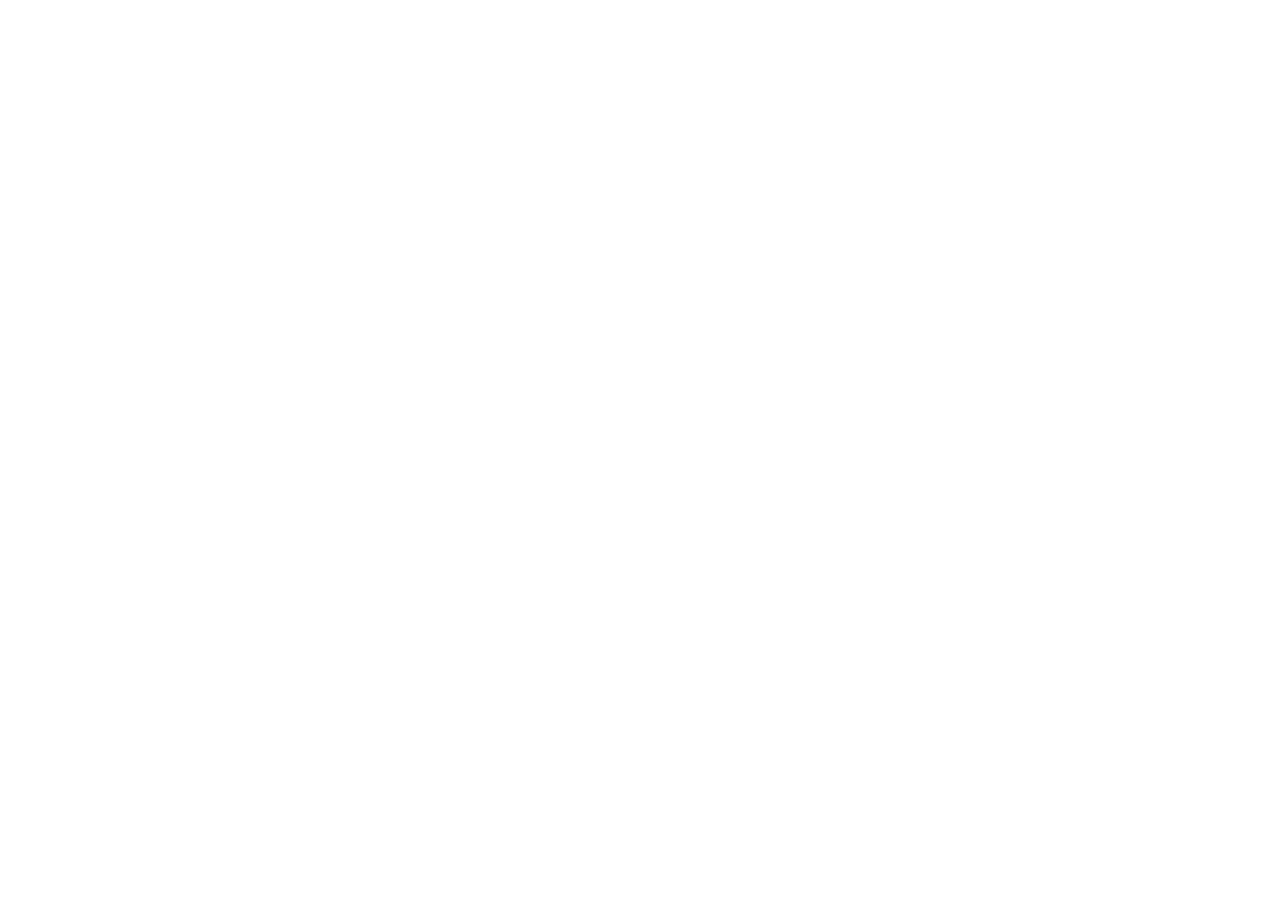
==== HTML - Personal Site/index.html @ eafaf60a "All Files" ====
<!DOCTYPE html>
<html lang="en">
	<head>
		<meta charset="UTF-8" />
		<meta name="viewport" content="width=device-width, initial-scale=1.0" />
		<title>Abdelrahman Personal Site</title>
	</head>
	<body>
		
	</body>
</html>
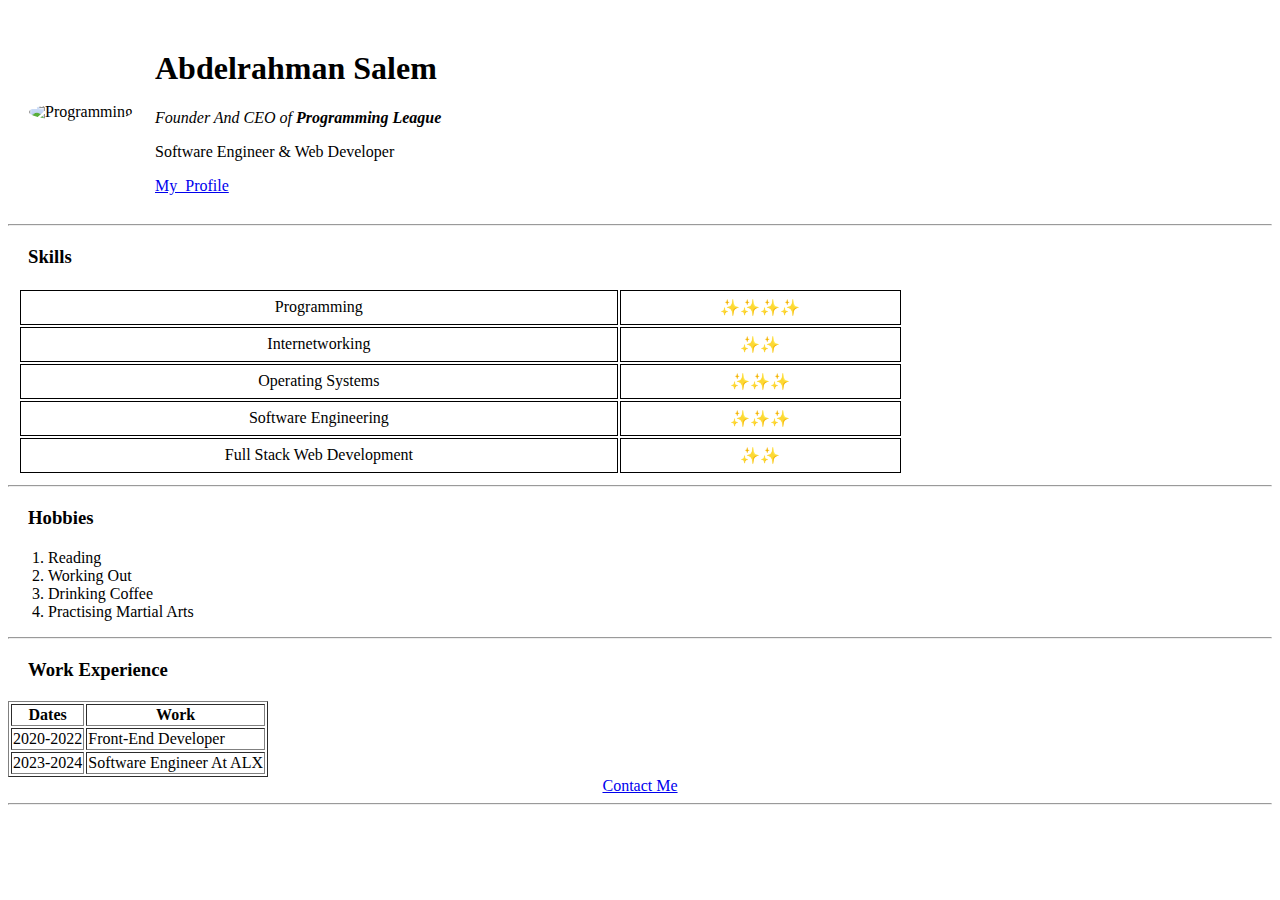
==== commit 8a8806d7: "Updating Files" ====
--- a/HTML - Personal Site/index.html
+++ b/HTML - Personal Site/index.html
@@ -4,8 +4,108 @@
 		<meta charset="UTF-8" />
 		<meta name="viewport" content="width=device-width, initial-scale=1.0" />
 		<title>Abdelrahman Personal Site</title>
+		<style>
+			h3 {
+				margin: 20px;
+			}
+			.skills {
+				width: 70%;
+				margin: 10px;
+				text-align: center;
+				border: none;
+			}
+			.skills tbody td {
+				padding: 7px;
+				border: 1px solid black;
+			}
+		</style>
 	</head>
 	<body>
-		
+		<table cellspacing="20px">
+			<tr>
+				<td>
+					<img
+						src="https://www.mooc.org/hubfs/applications-of-computer-programming.jpg"
+						alt="Programming"
+						width="200px"
+						height="200px"
+						style="border-radius: 70%"
+					/>
+				</td>
+				<td>
+					<h1>Abdelrahman Salem</h1>
+					<p>
+						<em>
+							Founder And CEO of
+							<strong>Programming League</strong>
+						</em>
+					</p>
+					<p>Software Engineer & Web Developer</p>
+					<a href="mailto:aa@gmail.com">My_Profile</a>
+				</td>
+			</tr>
+		</table>
+		<hr />
+
+		<h3>Skills</h3>
+		<table class="skills" cellspacing="2px" border="1px solid black">
+			<tbody>
+				<tr>
+					<td>Programming</td>
+					<td>✨✨✨✨</td>
+				</tr>
+				<tr>
+					<td>Internetworking</td>
+					<td>✨✨</td>
+				</tr>
+				<tr>
+					<td>Operating Systems</td>
+					<td>✨✨✨</td>
+				</tr>
+				<tr>
+					<td>Software Engineering</td>
+					<td>✨✨✨</td>
+				</tr>
+				<tr>
+					<td>Full Stack Web Development</td>
+					<td>✨✨</td>
+				</tr>
+			</tbody>
+		</table>
+		<hr />
+
+		<h3>Hobbies</h3>
+		<ol>
+			<li>Reading</li>
+			<li>Working Out</li>
+			<li>Drinking Coffee</li>
+			<li>Practising Martial Arts</li>
+		</ol>
+		<hr />
+
+		<h3>Work Experience</h3>
+		<table border="1px solid black">
+			<thead>
+				<tr>
+					<th>Dates</th>
+					<th>Work</th>
+				</tr>
+			</thead>
+			<tbody>
+				<tr>
+					<td>2020-2022</td>
+					<td>Front-End Developer</td>
+				</tr>
+				<tr>
+					<td>2023-2024</td>
+					<td>Software Engineer At ALX</td>
+				</tr>
+			</tbody>
+		</table>
+
+		<center>
+			<a href="contact.html" target="_blank">Contact Me</a>
+		</center>
+		<hr />
 	</body>
 </html>
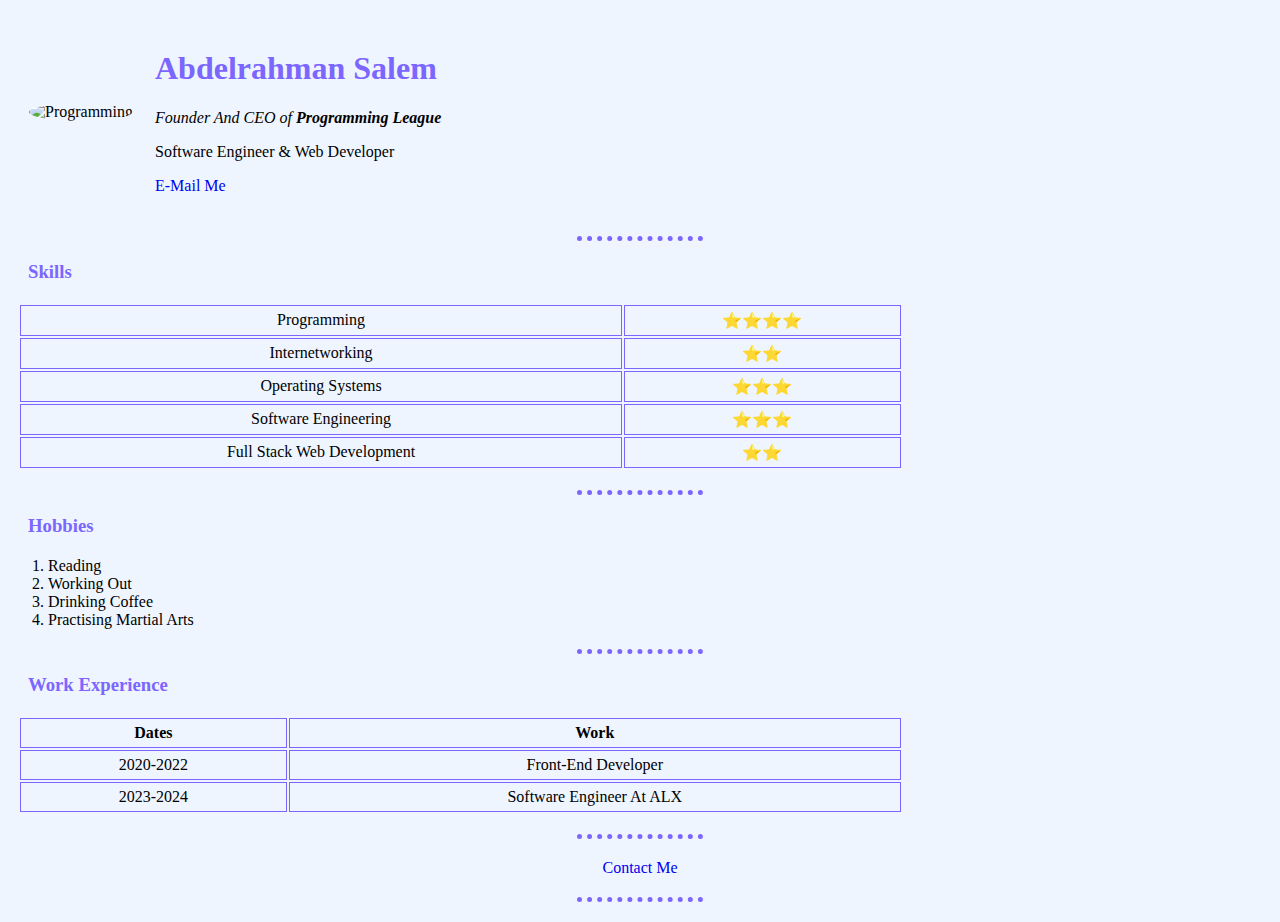
==== commit 97cacb32: "Updating Files" ====
--- a/HTML - Personal Site/index.html
+++ b/HTML - Personal Site/index.html
@@ -4,21 +4,7 @@
 		<meta charset="UTF-8" />
 		<meta name="viewport" content="width=device-width, initial-scale=1.0" />
 		<title>Abdelrahman Personal Site</title>
-		<style>
-			h3 {
-				margin: 20px;
-			}
-			.skills {
-				width: 70%;
-				margin: 10px;
-				text-align: center;
-				border: none;
-			}
-			.skills tbody td {
-				padding: 7px;
-				border: 1px solid black;
-			}
-		</style>
+		<link rel="stylesheet" href="./Styles/main.css" />
 	</head>
 	<body>
 		<table cellspacing="20px">
@@ -27,9 +13,6 @@
 					<img
 						src="https://www.mooc.org/hubfs/applications-of-computer-programming.jpg"
 						alt="Programming"
-						width="200px"
-						height="200px"
-						style="border-radius: 70%"
 					/>
 				</td>
 				<td>
@@ -41,7 +24,7 @@
 						</em>
 					</p>
 					<p>Software Engineer & Web Developer</p>
-					<a href="mailto:aa@gmail.com">My_Profile</a>
+					<a href="mailto:aa@gmail.com">E-Mail Me</a>
 				</td>
 			</tr>
 		</table>
@@ -52,23 +35,23 @@
 			<tbody>
 				<tr>
 					<td>Programming</td>
-					<td>✨✨✨✨</td>
+					<td>⭐️⭐️⭐️⭐️</td>
 				</tr>
 				<tr>
 					<td>Internetworking</td>
-					<td>✨✨</td>
+					<td>⭐️⭐️</td>
 				</tr>
 				<tr>
 					<td>Operating Systems</td>
-					<td>✨✨✨</td>
+					<td>⭐️⭐️⭐️</td>
 				</tr>
 				<tr>
 					<td>Software Engineering</td>
-					<td>✨✨✨</td>
+					<td>⭐️⭐️⭐️</td>
 				</tr>
 				<tr>
 					<td>Full Stack Web Development</td>
-					<td>✨✨</td>
+					<td>⭐️⭐️</td>
 				</tr>
 			</tbody>
 		</table>
@@ -84,7 +67,7 @@
 		<hr />
 
 		<h3>Work Experience</h3>
-		<table border="1px solid black">
+		<table class="experiences" border="1px solid black">
 			<thead>
 				<tr>
 					<th>Dates</th>
@@ -102,6 +85,7 @@
 				</tr>
 			</tbody>
 		</table>
+		<hr />
 
 		<center>
 			<a href="contact.html" target="_blank">Contact Me</a>
--- a/HTML - Personal Site/Styles/main.css
+++ b/HTML - Personal Site/Styles/main.css
@@ -0,0 +1,47 @@
+/* This is The General Styling Page */
+
+body {
+	background-color: #eef5ff;
+}
+
+h1,
+h3 {
+	color: #7b66ff;
+}
+
+h3 {
+	margin: 20px;
+}
+
+.skills,
+.experiences {
+	width: 70%;
+	margin: 10px;
+	text-align: center;
+	border: none;
+}
+
+.skills tbody td,
+.experiences th,
+.experiences tbody td {
+	padding: 5px;
+	border: 1px solid #7b66ff;
+}
+
+img {
+	width: 200px;
+	height: 200px;
+	border-radius: 70%;
+}
+
+hr {
+	width: 10%;
+	height: 0px;
+	border: none;
+	border-top: 5px dotted #7b66ff;
+	margin: 20px auto;
+}
+
+a {
+	text-decoration: none;
+}
